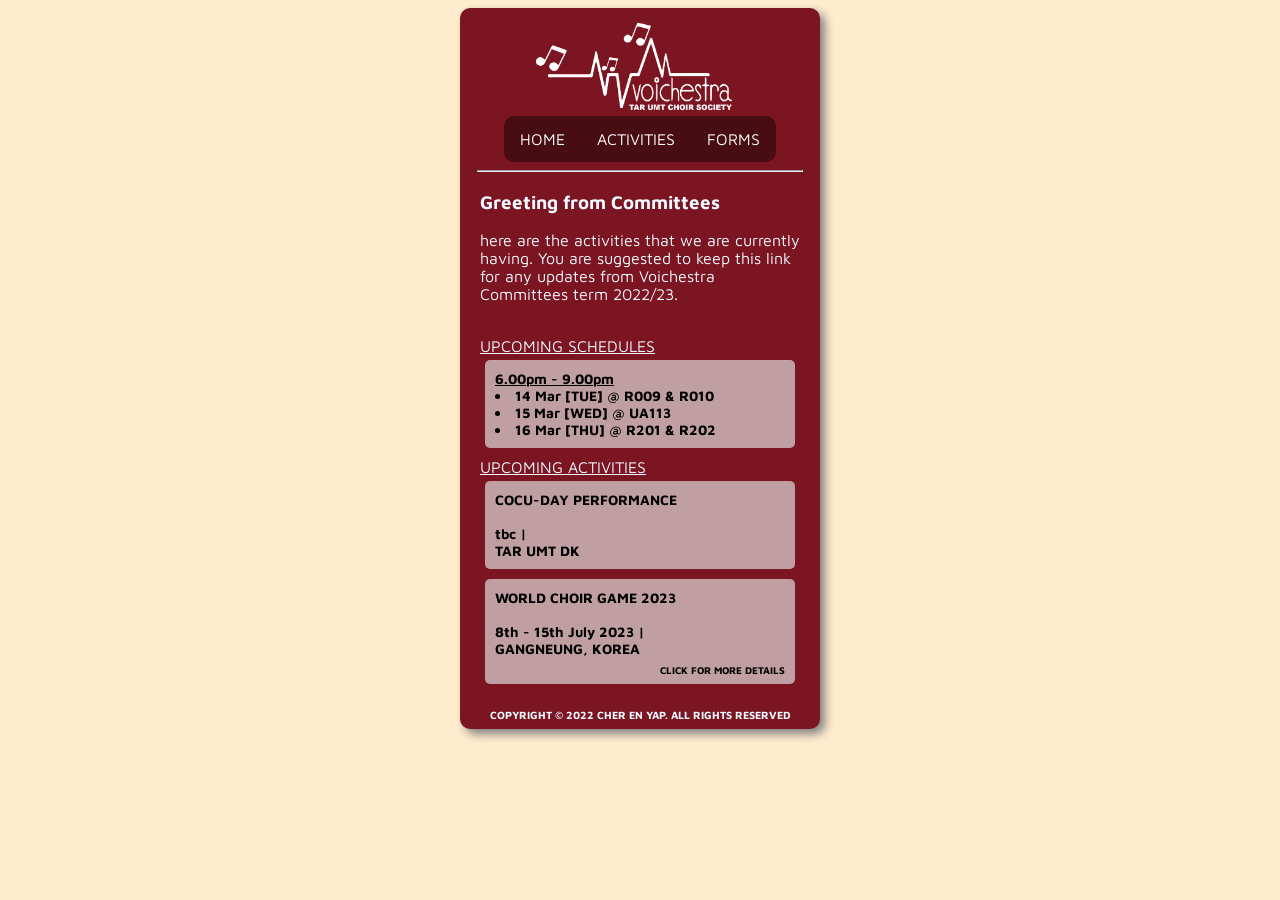
==== index.html @ 6a70586b "Update index.html" ====
<!DOCTYPE html>
<html lang="en">
<head>
    <meta charset="UTF-8">
    <meta name="viewport" content="width=device-width, initial-scale=1.0">
    <title>Voichestra Home</title>
    <link rel="stylesheet" href="css/mainstyle.css">
    <link rel="stylesheet" type="text/css" href="//fonts.googleapis.com/css?family=Maven+Pro" />
    <link rel="icon" type="image/x-icon" href="favicon/Favicon.png">
</head>
<body>
    <div class="container">
        <div class="header">
            <header>
                <a href="index.html"><img src="img/logo.png" alt="VOICHESTRA" class="imglogo" width="200px"></a>
                <nav class="main_nav">
                    <ul>
                        <li><a href="index.html">HOME</a></li>
                        <li><a href="schedules.html">ACTIVITIES</a></li>
                        <li><a href="forms.html">FORMS</a></li>
                        <!-- &#9312; -->
                    </ul>
                </nav>
            </header>
        </div>
        <hr style="width: 90%;">
        <div class="contents">
            <h3>Greeting from Committees</h3>
            <p>
                here are the activities that we are currently having. 
                You are suggested to keep this link for any updates 
                from Voichestra Committees term 2022/23.<br><br>
            </p>
            <u>UPCOMING SCHEDULES</u>
            <div class="card">
                <u>6.00pm - 9.00pm</u> <br>
                <li>14 Mar [TUE] @ R009 & R010</li>
                <li>15 Mar [WED] @ UA113</li>
                <li>16 Mar [THU] @ R201 & R202</li>
            </div>
        
            <u>UPCOMING ACTIVITIES</u>
            <!-- <a href="activities/tarumt.html"> -->
                <div class="card">
                    COCU-DAY PERFORMANCE <br><br>
                    tbc | <br>
                    TAR UMT DK
                    <!-- <p class="detail_indicator">CLICK FOR MORE DETAILS</p> -->
                </div>
            <!-- </a> -->
            <a href="activities/wcg.html">
                <div class="card">
                    WORLD CHOIR GAME 2023 <br><br>
                    8th - 15th July 2023 | <br>
                    GANGNEUNG, KOREA
                    <p class="detail_indicator">CLICK FOR MORE DETAILS</p>
                </div>
            </a>
            
        </div>
        <div class="footer">
            <h6>COPYRIGHT &copy; 2022 CHER EN YAP. ALL RIGHTS RESERVED</h6>
        </div>
    </div>
</body>
</html>
---- css/mainstyle.css ----
body {
    background-color: blanchedalmond;
}

.container {
    font-family: "Maven Pro";
    color: aliceblue;
    background-color: #7B1522;
    width: 360px;
    min-height: 500px;
    max-height: fit-content;
    margin-left: auto;
    margin-right: auto;
    border-radius: 10px;
    box-shadow: 5px 5px 10px grey;
    
}

.header {
    width: fit-content;
    height: max-content;
    margin-left: auto;
    margin-right: auto;
}

/* Navbar */
.main_nav ul {
    list-style-type: none;
    margin: 0;
    padding: 0;
    overflow: hidden;
    background-color: #480c13;
    border-radius: 10px;
}

.main_nav li {
    float: left;
}

.main_nav li a {
    display: block;
    color: white;
    text-align: center;
    padding: 14px 16px;
    text-decoration: none;
}

.main_nav li a:hover {
    background-color: #941827;
}

.contents {
    font-family: "Maven Pro";
    min-height: 400px;
    max-height: fit-content;
    margin-left: 20px;
    margin-right: 20px;
    /* text-align: justify;  */
}

.imglogo {
    margin-left: 30px;
    margin-right: auto;
    margin-top: 10px;
}

div.card {
    font-family: "Maven Pro";
    background-color: #c09fa3;
    padding: 10px;
    margin: 5px;
    margin-bottom: 10px;
    border-radius: 5px;
    color: black;
    font-weight: bold;
    font-size: 14px;
}

div.card2 {
    font-family: "Maven Pro";
    background-color: #c09fa3;
    padding: 10px;
    margin: 5px;
    margin-bottom: 10px;
    border-radius: 5px;
    color: black;
    font-weight: bold;
    font-size: 12px;
}

div a {
    text-decoration: none;
}

p.detail_indicator {
    font-size: 10px;
    line-height: 7px;
    text-align: right;
    margin-bottom: 0px;
}

div.card2 h3 {
    margin-top: 0px;
    font-weight: bolder;
}

button.back {
    font-family: "Maven Pro";
    width: 80px;
    height: 40px;
    margin: 5px;
    background-color: #941827;
    color: white;
    font-weight: bolder;
    border-radius: 5px;

}

.detail_title {
    margin-top: 0px;
}

mark {
    background-color: rgb(135, 179, 236);
    color: black;
}

button.form {
    font-family: "Maven Pro";
    margin-top: 10px;
    margin-bottom: 5px;
    border-radius: 5px;
    height: 25px;
    width: 150px;
    font-weight: bold;
}

.footer {
    font-family: "Maven Pro";
    height: 20px;
    width: fit-content;
    margin-left: auto;
    margin-right: auto;
}
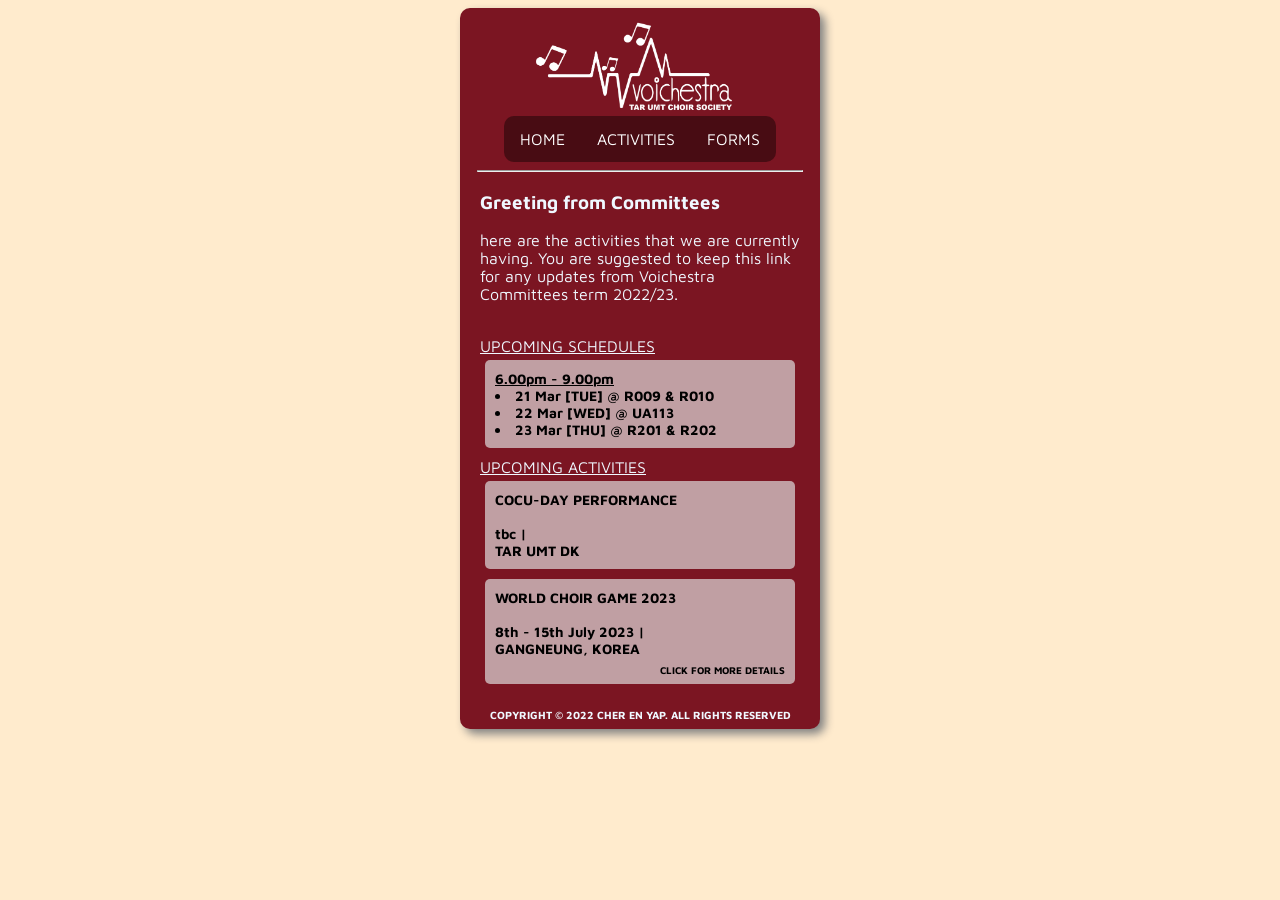
==== commit 1d03e119: "updates" ====
--- a/index.html
+++ b/index.html
@@ -34,9 +34,9 @@
             <u>UPCOMING SCHEDULES</u>
             <div class="card">
                 <u>6.00pm - 9.00pm</u> <br>
-                <li>14 Mar [TUE] @ R009 & R010</li>
-                <li>15 Mar [WED] @ UA113</li>
-                <li>16 Mar [THU] @ R201 & R202</li>
+                <li>21 Mar [TUE] @ R009 & R010</li>
+                <li>22 Mar [WED] @ UA113</li>
+                <li>23 Mar [THU] @ R201 & R202</li>
             </div>
         
             <u>UPCOMING ACTIVITIES</u>
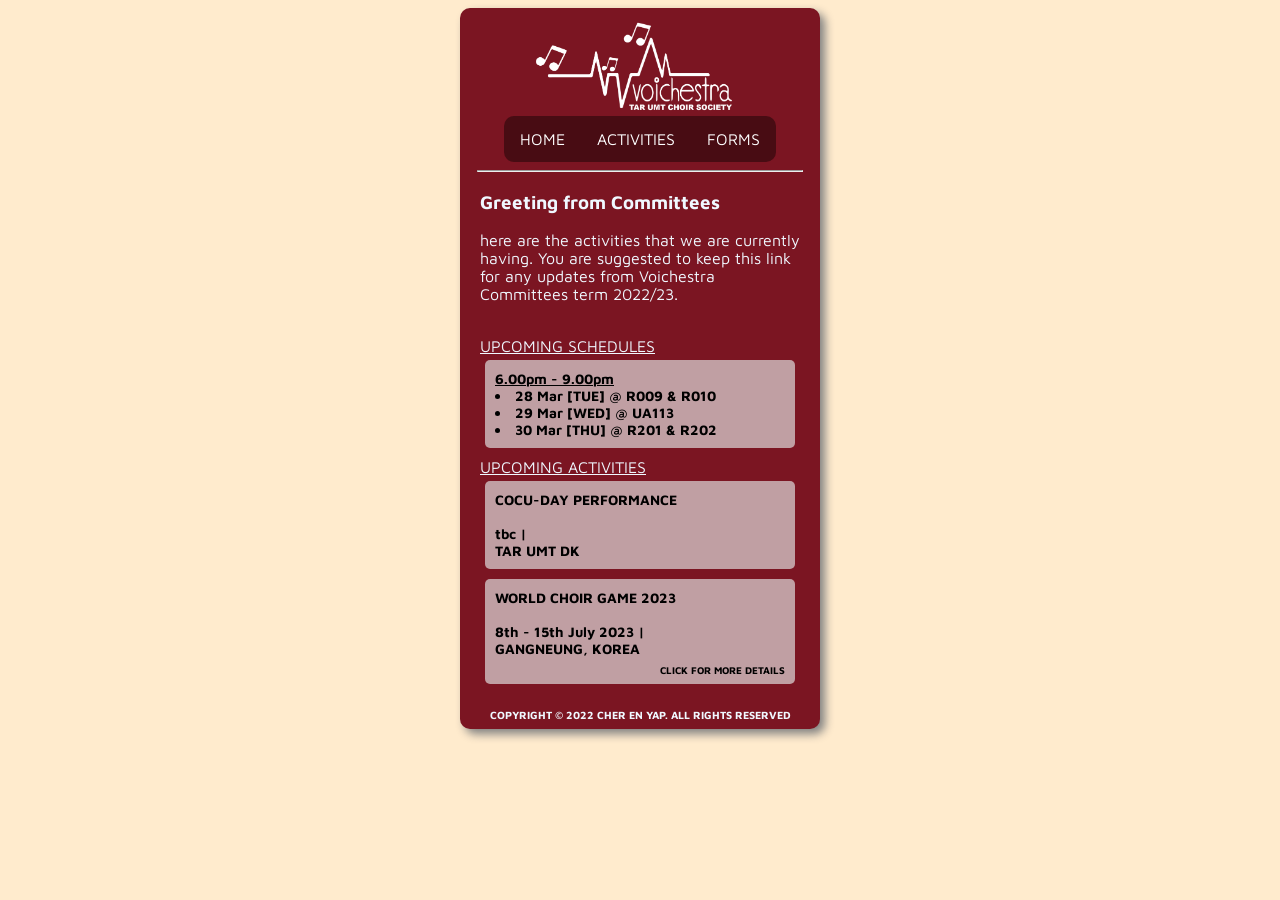
==== commit 80446983: "updates new home schedules" ====
--- a/index.html
+++ b/index.html
@@ -34,9 +34,9 @@
             <u>UPCOMING SCHEDULES</u>
             <div class="card">
                 <u>6.00pm - 9.00pm</u> <br>
-                <li>21 Mar [TUE] @ R009 & R010</li>
-                <li>22 Mar [WED] @ UA113</li>
-                <li>23 Mar [THU] @ R201 & R202</li>
+                <li>28 Mar [TUE] @ R009 & R010</li>
+                <li>29 Mar [WED] @ UA113</li>
+                <li>30 Mar [THU] @ R201 & R202</li>
             </div>
         
             <u>UPCOMING ACTIVITIES</u>
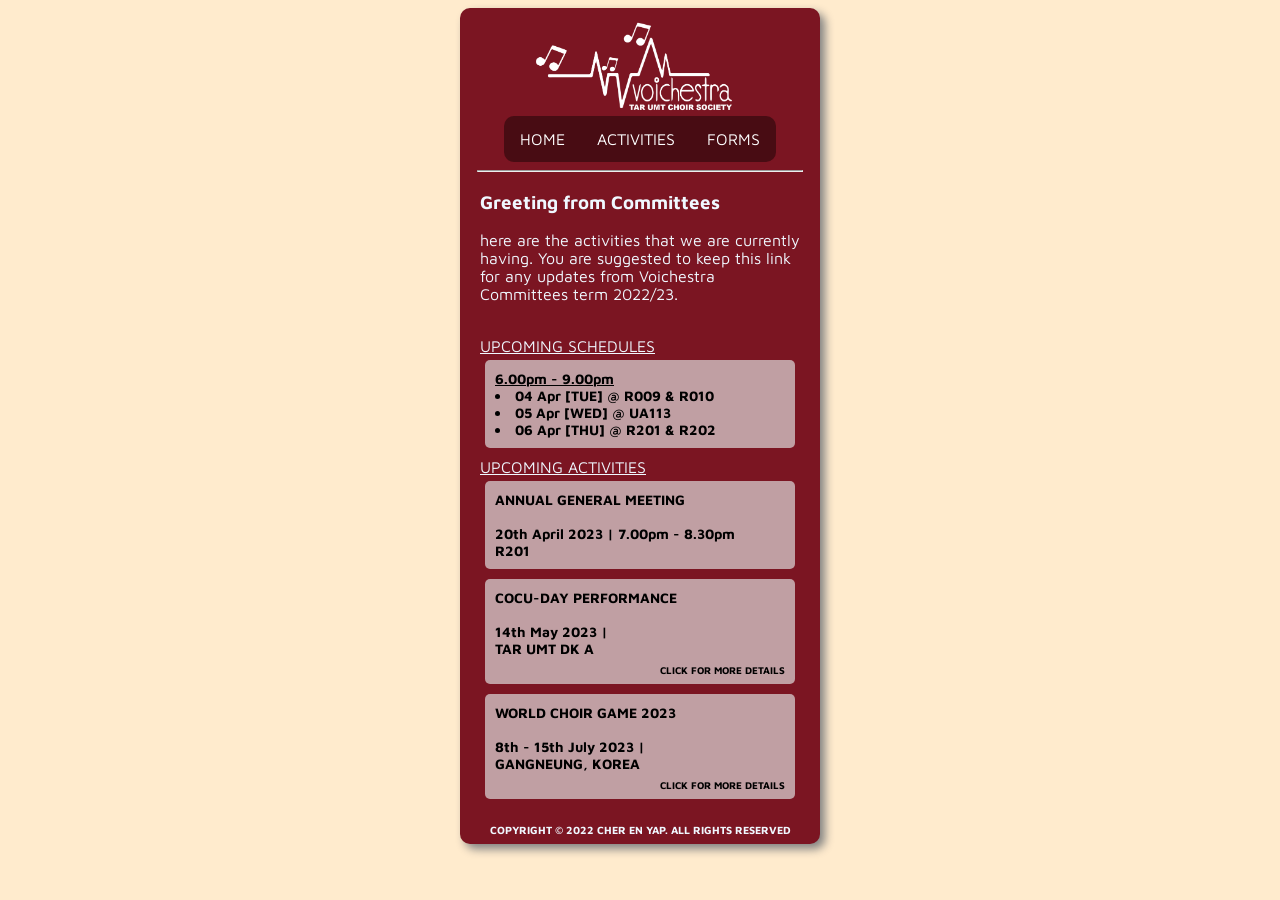
==== commit 79ddf7ba: "add in new pages" ====
--- a/index.html
+++ b/index.html
@@ -34,20 +34,28 @@
             <u>UPCOMING SCHEDULES</u>
             <div class="card">
                 <u>6.00pm - 9.00pm</u> <br>
-                <li>28 Mar [TUE] @ R009 & R010</li>
-                <li>29 Mar [WED] @ UA113</li>
-                <li>30 Mar [THU] @ R201 & R202</li>
+                <li>04 Apr [TUE] @ R009 & R010</li>
+                <li>05 Apr [WED] @ UA113</li>
+                <li>06 Apr [THU] @ R201 & R202</li>
             </div>
         
             <u>UPCOMING ACTIVITIES</u>
-            <!-- <a href="activities/tarumt.html"> -->
+            <!-- <a href="activities/cocuday.html"> -->
                 <div class="card">
-                    COCU-DAY PERFORMANCE <br><br>
-                    tbc | <br>
-                    TAR UMT DK
+                    ANNUAL GENERAL MEETING <br><br>
+                    20th April 2023 | 7.00pm - 8.30pm<br>
+                    R201
                     <!-- <p class="detail_indicator">CLICK FOR MORE DETAILS</p> -->
                 </div>
             <!-- </a> -->
+            <a href="activities/cocuday.html">
+                <div class="card">
+                    COCU-DAY PERFORMANCE <br><br>
+                    14th May 2023 | <br>
+                    TAR UMT DK A
+                    <p class="detail_indicator">CLICK FOR MORE DETAILS</p>
+                </div>
+            </a>
             <a href="activities/wcg.html">
                 <div class="card">
                     WORLD CHOIR GAME 2023 <br><br>
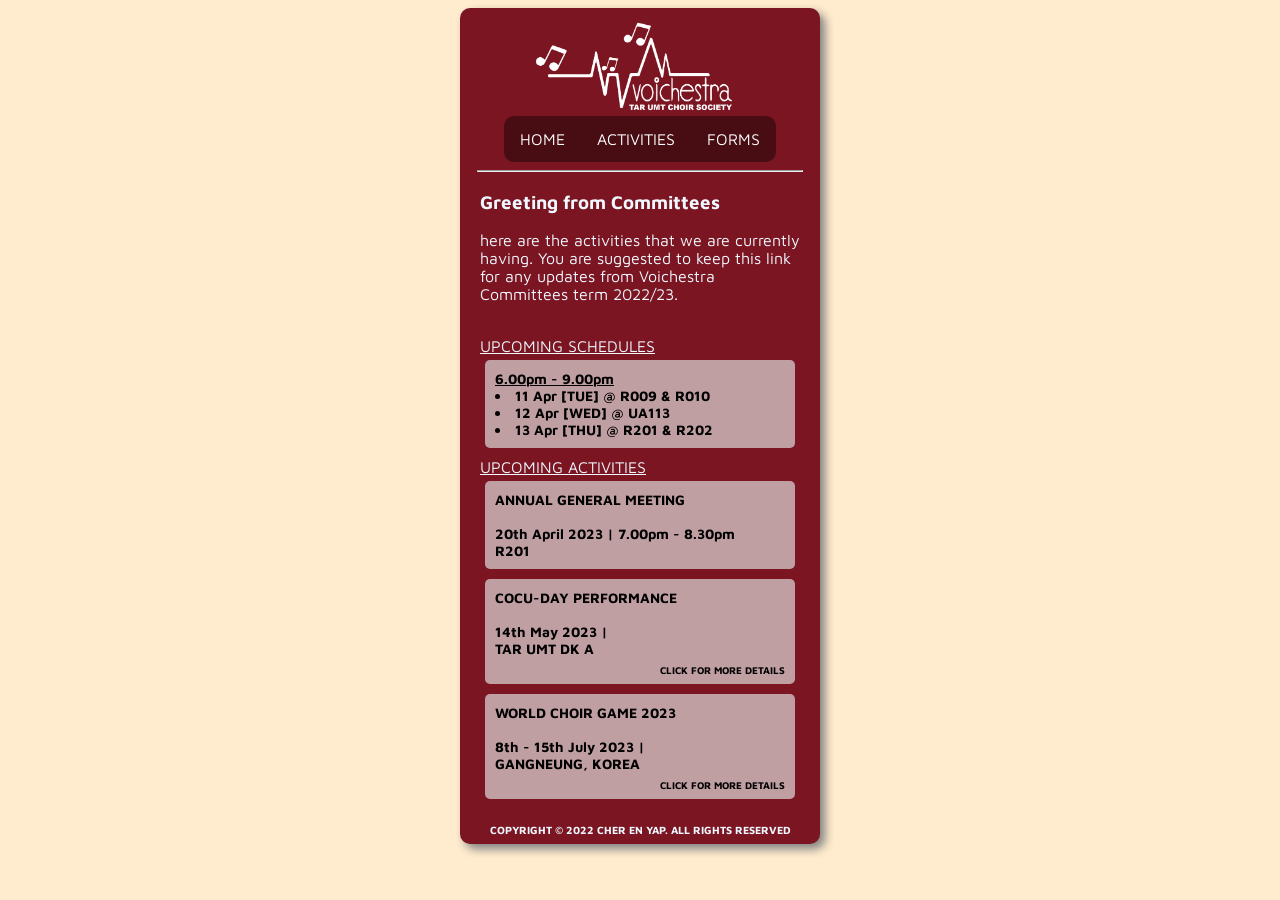
==== commit 0f25c24f: "update schedules" ====
--- a/index.html
+++ b/index.html
@@ -34,9 +34,9 @@
             <u>UPCOMING SCHEDULES</u>
             <div class="card">
                 <u>6.00pm - 9.00pm</u> <br>
-                <li>04 Apr [TUE] @ R009 & R010</li>
-                <li>05 Apr [WED] @ UA113</li>
-                <li>06 Apr [THU] @ R201 & R202</li>
+                <li>11 Apr [TUE] @ R009 & R010</li>
+                <li>12 Apr [WED] @ UA113</li>
+                <li>13 Apr [THU] @ R201 & R202</li>
             </div>
         
             <u>UPCOMING ACTIVITIES</u>
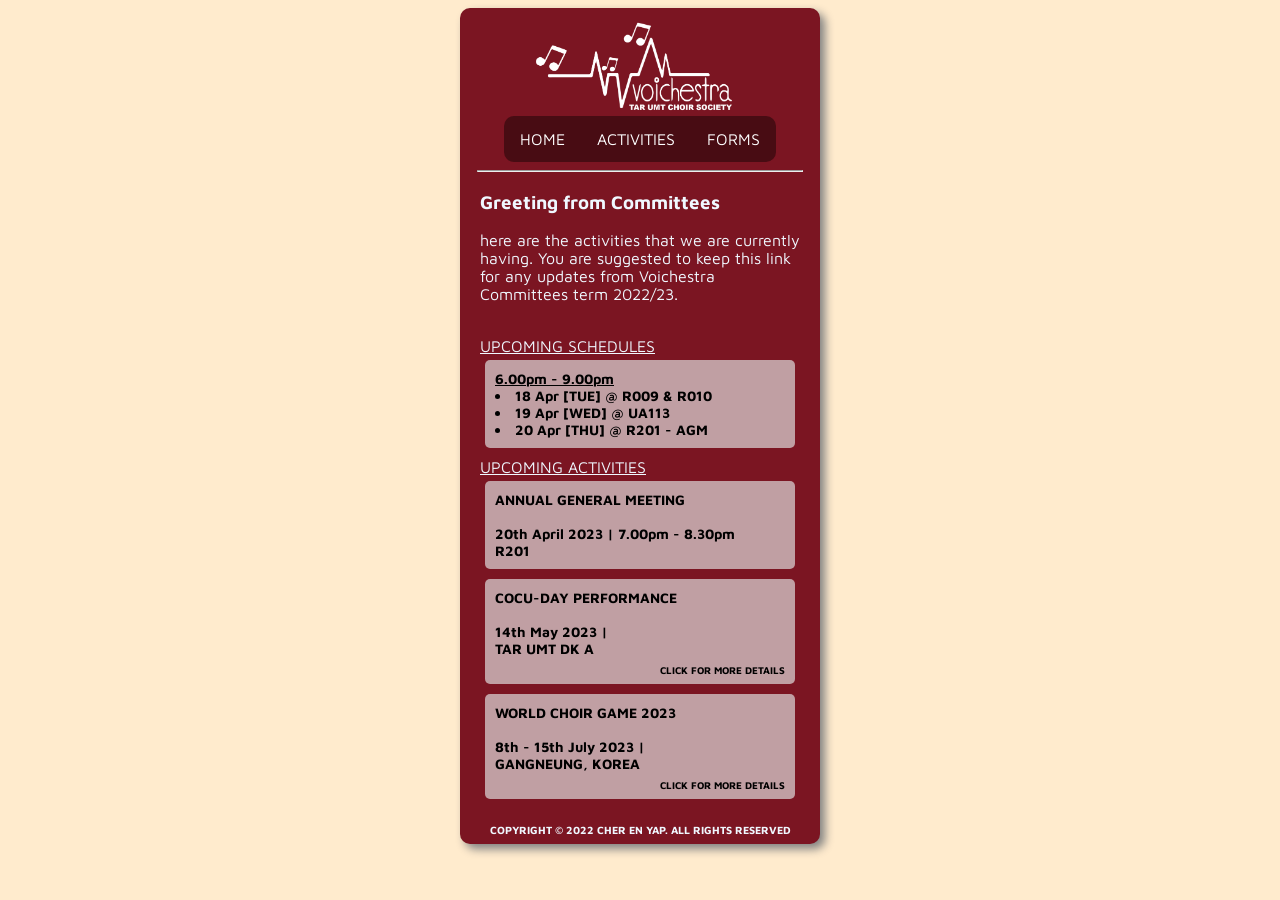
==== commit 70a04f0a: "update schedules" ====
--- a/index.html
+++ b/index.html
@@ -34,9 +34,9 @@
             <u>UPCOMING SCHEDULES</u>
             <div class="card">
                 <u>6.00pm - 9.00pm</u> <br>
-                <li>11 Apr [TUE] @ R009 & R010</li>
-                <li>12 Apr [WED] @ UA113</li>
-                <li>13 Apr [THU] @ R201 & R202</li>
+                <li>18 Apr [TUE] @ R009 & R010</li>
+                <li>19 Apr [WED] @ UA113</li>
+                <li>20 Apr [THU] @ R201 - AGM</li>
             </div>
         
             <u>UPCOMING ACTIVITIES</u>
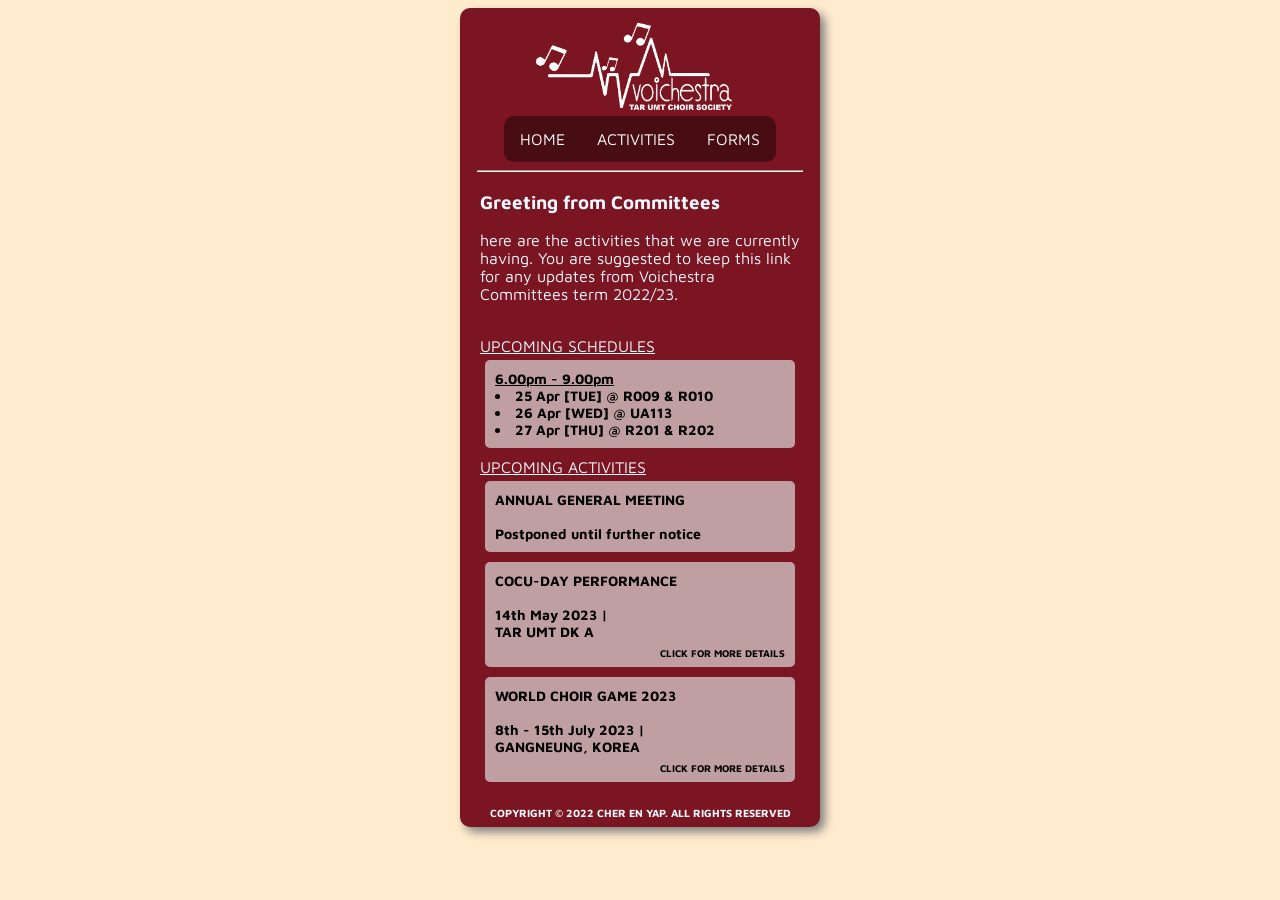
==== commit a8afaf69: "update schedules" ====
--- a/index.html
+++ b/index.html
@@ -34,17 +34,16 @@
             <u>UPCOMING SCHEDULES</u>
             <div class="card">
                 <u>6.00pm - 9.00pm</u> <br>
-                <li>18 Apr [TUE] @ R009 & R010</li>
-                <li>19 Apr [WED] @ UA113</li>
-                <li>20 Apr [THU] @ R201 - AGM</li>
+                <li>25 Apr [TUE] @ R009 & R010</li>
+                <li>26 Apr [WED] @ UA113</li>
+                <li>27 Apr [THU] @ R201 & R202</li>
             </div>
         
             <u>UPCOMING ACTIVITIES</u>
             <!-- <a href="activities/cocuday.html"> -->
                 <div class="card">
                     ANNUAL GENERAL MEETING <br><br>
-                    20th April 2023 | 7.00pm - 8.30pm<br>
-                    R201
+                    Postponed until further notice<br>
                     <!-- <p class="detail_indicator">CLICK FOR MORE DETAILS</p> -->
                 </div>
             <!-- </a> -->
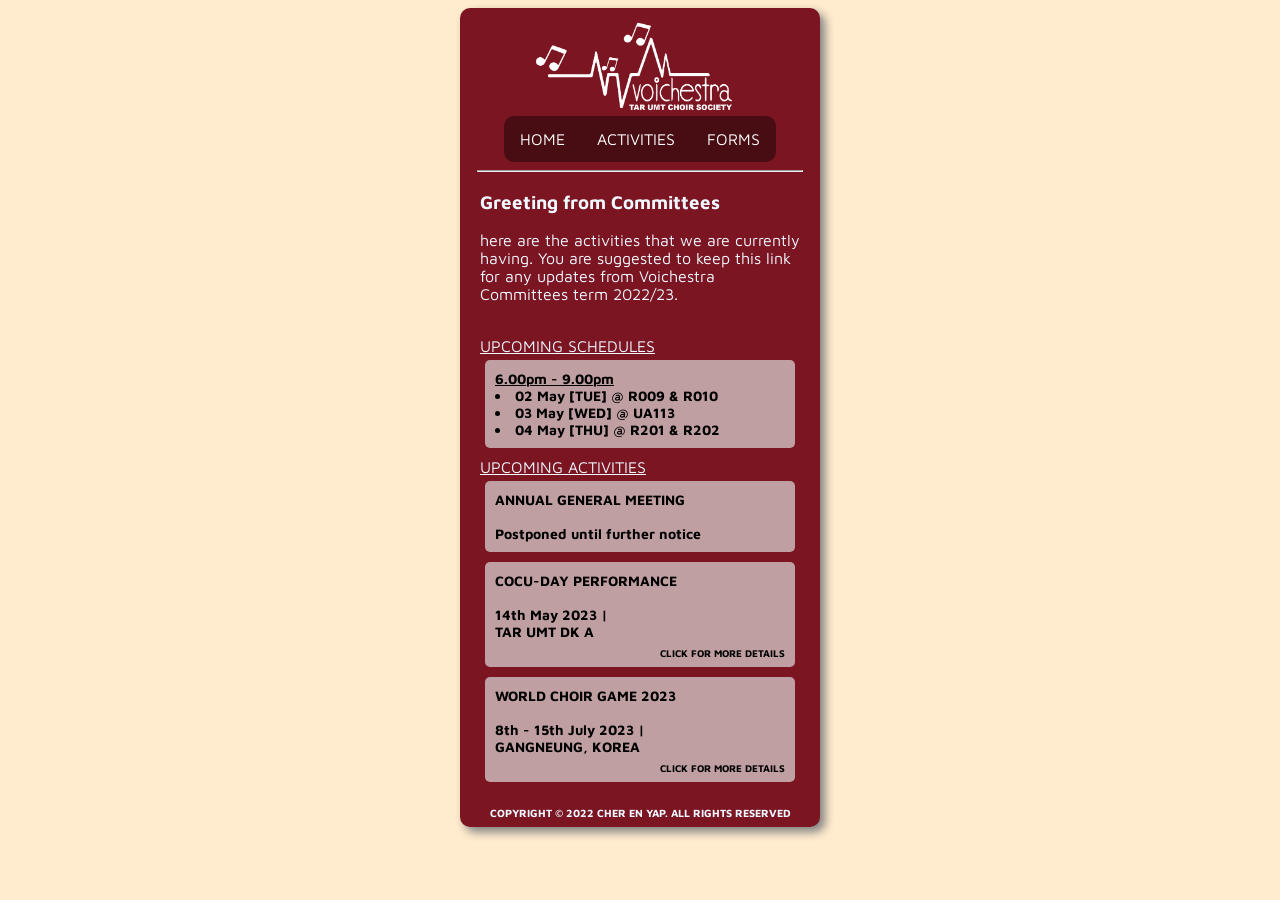
==== commit 764cc37c: "update schedules" ====
--- a/index.html
+++ b/index.html
@@ -34,9 +34,9 @@
             <u>UPCOMING SCHEDULES</u>
             <div class="card">
                 <u>6.00pm - 9.00pm</u> <br>
-                <li>25 Apr [TUE] @ R009 & R010</li>
-                <li>26 Apr [WED] @ UA113</li>
-                <li>27 Apr [THU] @ R201 & R202</li>
+                <li>02 May [TUE] @ R009 & R010</li>
+                <li>03 May [WED] @ UA113</li>
+                <li>04 May [THU] @ R201 & R202</li>
             </div>
         
             <u>UPCOMING ACTIVITIES</u>
